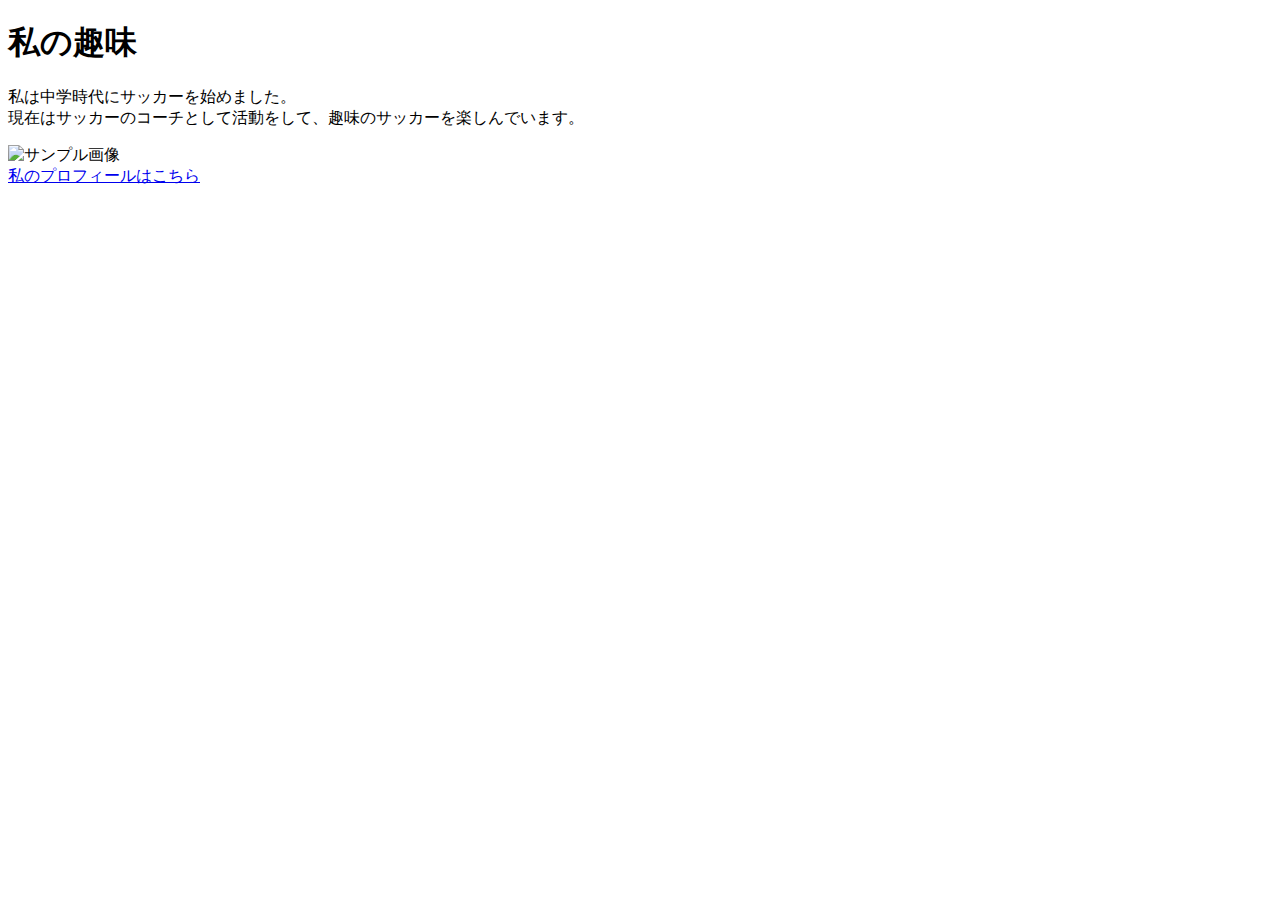
==== kadai_005/kadai_005/html/kadai_005.html @ 073a3300 "Add files via upload" ====
<!DOCTYPE html>
<html>

<head>
  <meta charset="UTF-8">
  <meta name="viewport" content="width=device-width, initial-scale=1.0">
  <meta name="description" content="このページは5章の課題です。">
  <title>5章課題</title>
</head>

<body>
  <h1>
    私の趣味
  </h1>
  <p>
    私は中学時代にサッカーを始めました。<br>
    現在はサッカーのコーチとして活動をして、趣味のサッカーを楽しんでいます。
  </p>
  <img src="/images/sample.jpg" alt="サンプル画像"><br>
  <a href="https://twitter.com/samuraijuku">
    私のプロフィールはこちら
  </a>
</body>

</html>
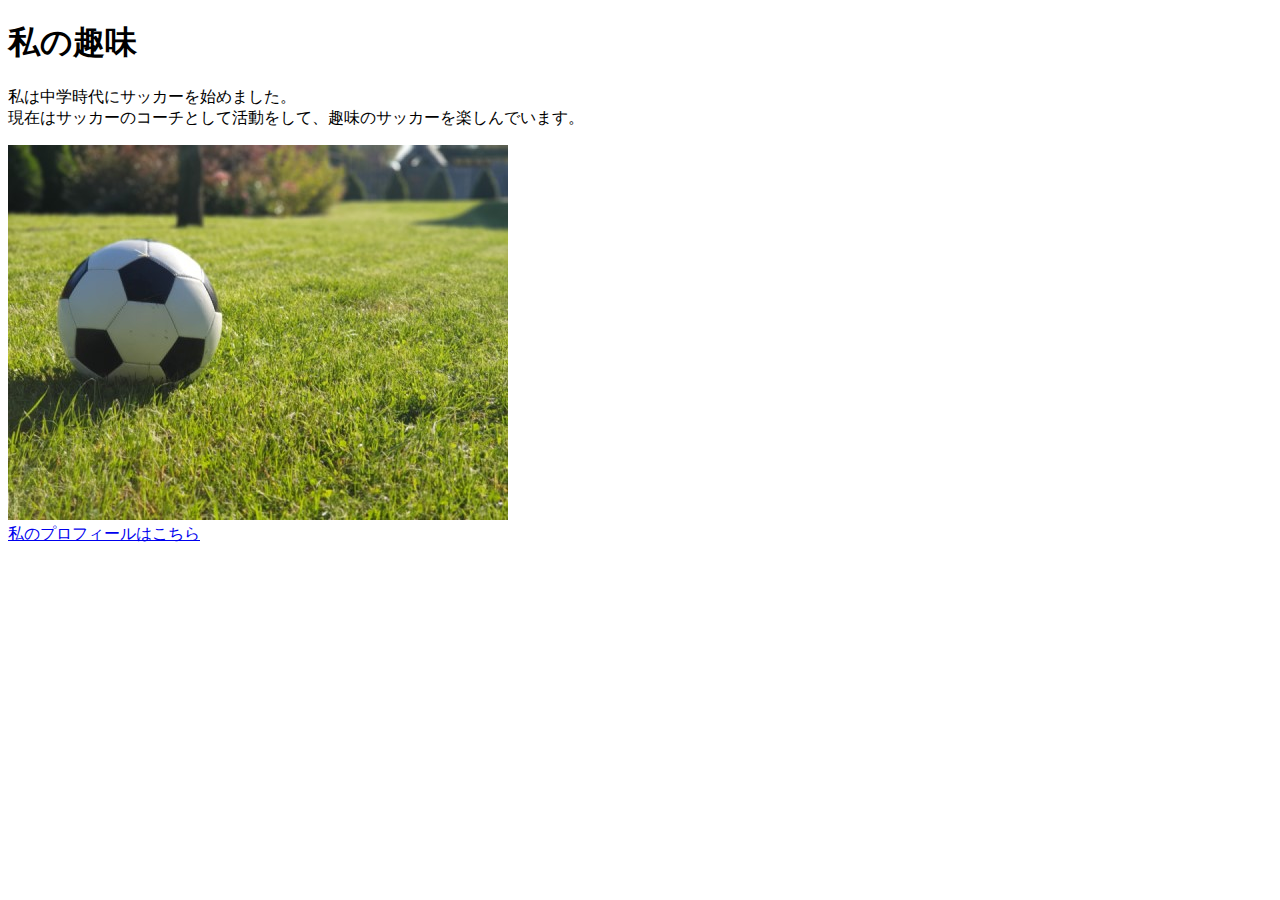
==== commit de54c0ea: "kadai_005.htmlを修正" ====
--- a/kadai_005/kadai_005/html/kadai_005.html
+++ b/kadai_005/kadai_005/html/kadai_005.html
@@ -16,10 +16,10 @@
     私は中学時代にサッカーを始めました。<br>
     現在はサッカーのコーチとして活動をして、趣味のサッカーを楽しんでいます。
   </p>
-  <img src="/images/sample.jpg" alt="サンプル画像"><br>
+  <img src="../images/sample.jpg" alt="サンプル画像"><br>
   <a href="https://twitter.com/samuraijuku">
     私のプロフィールはこちら
   </a>
 </body>
 
-</html>+</html>
